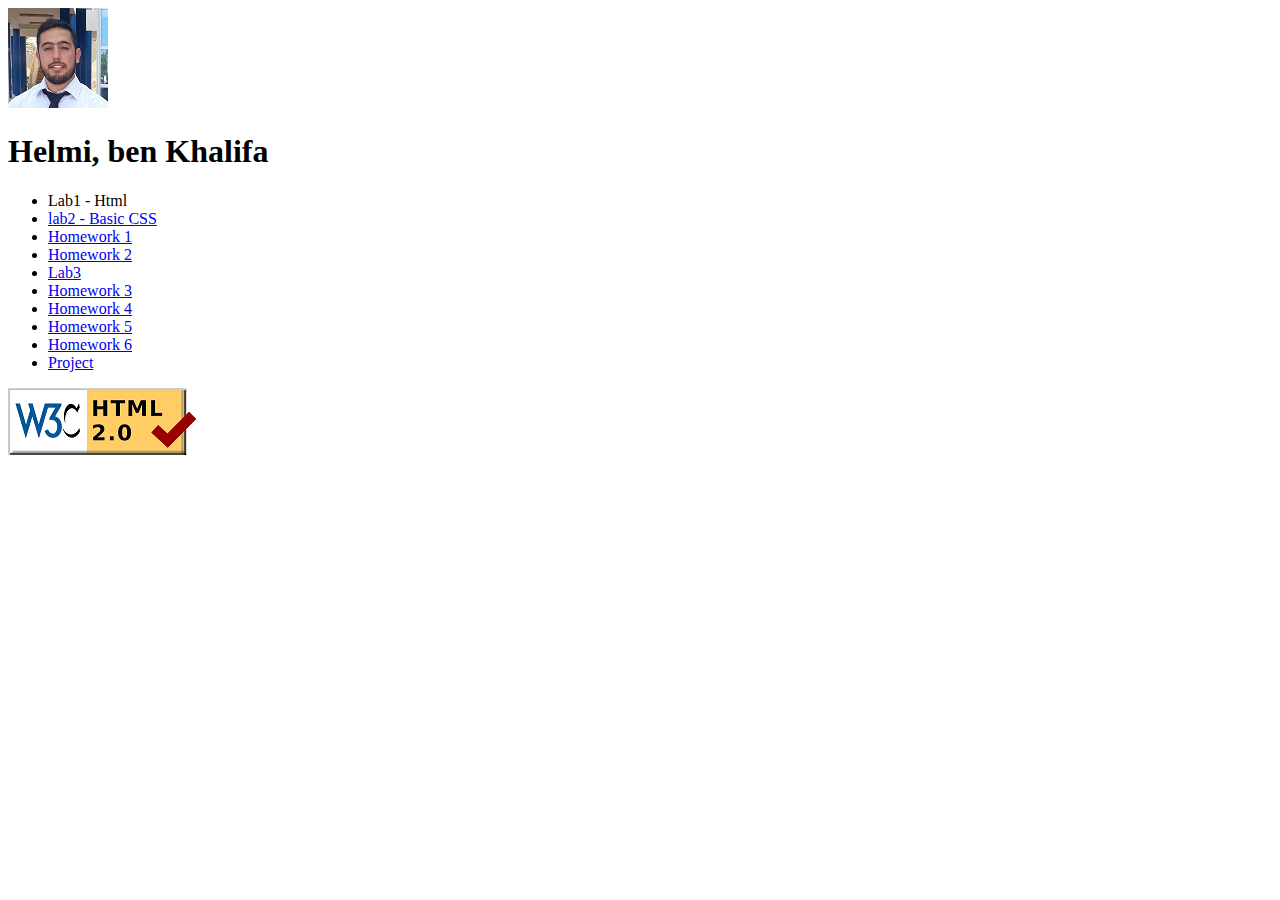
==== index.html @ c5ff8937 "html checker update1" ====
<!DOCTYPE html>
<html lang="en">
<head>
    <meta charset="UTF-8">
    <title>index</title>
</head>
<body>
    <img src="helmi_pic.jpg" alt="helmi's pic">
    <h1>Helmi, ben Khalifa</h1>
    <ul>
        <li>Lab1 - Html</li>
        <li><a href="lab2-Basic_CSS">lab2 - Basic CSS</a></li>
        <li><a href="#">Homework 1</a></li>
        <li><a href="#">Homework 2</a></li>
        <li><a href="#">Lab3</a></li>
        <li><a href="#">Homework 3</a></li>
        <li><a href="#">Homework 4</a></li>
        <li><a href="#">Homework 5</a></li>
        <li><a href="#">Homework 6</a></li>
        <li><a href="#">Project</a></li>
    </ul>
    <div>
        <a href="https://validator.w3.org/nu/?doc=https%3A%2F%2Fhelmibk1.github.io%2Fhbk.github.io%2F">
            <img src="htmlchecker.png" alt="html validator"/>
        </a>
    </div>
</body>
</html>
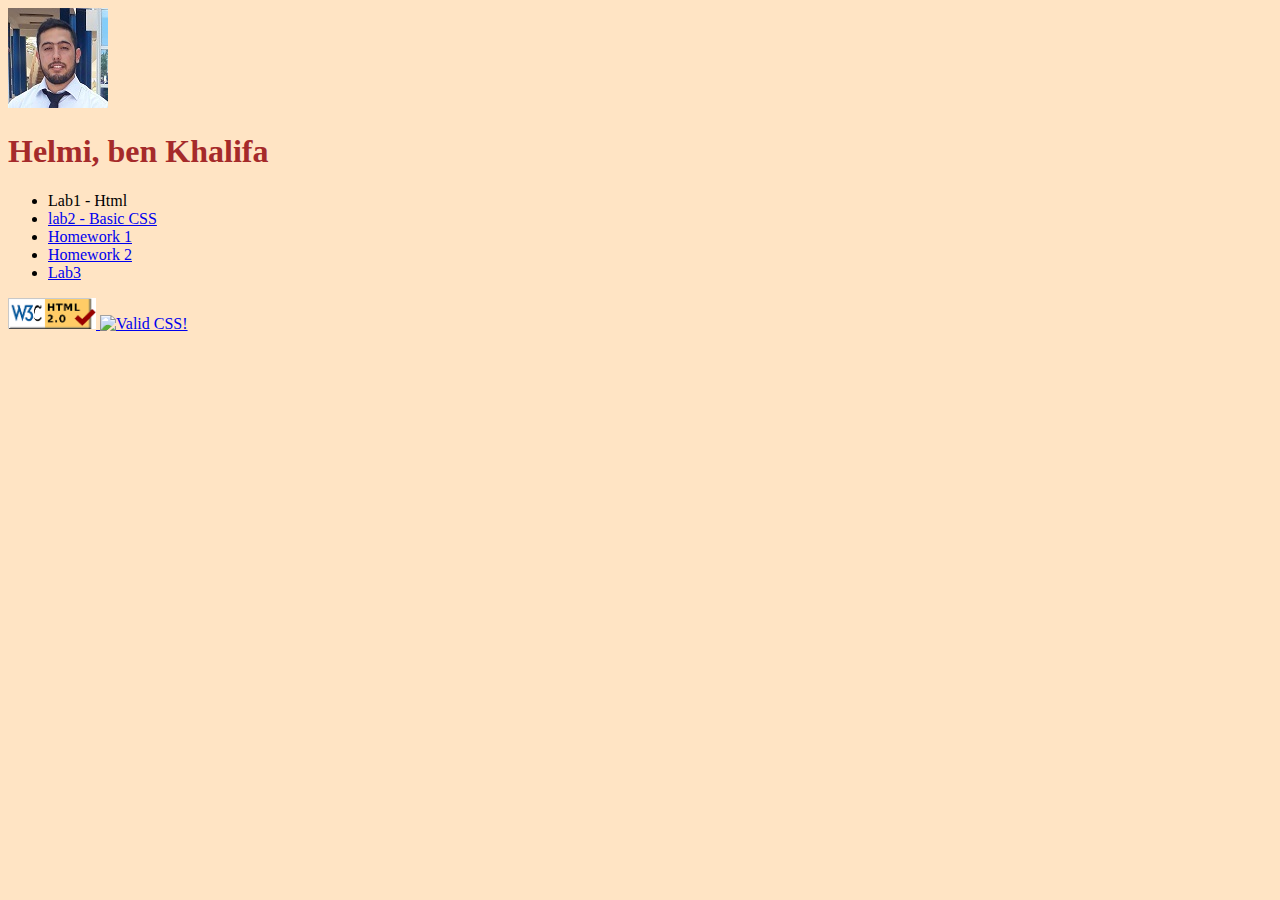
==== commit c94b9a81: "update" ====
--- a/index.html
+++ b/index.html
@@ -3,26 +3,28 @@
 <head>
     <meta charset="UTF-8">
     <title>index</title>
+    <link rel="stylesheet" href="../css/styleme.css">
 </head>
 <body>
-    <img src="helmi_pic.jpg" alt="helmi's pic">
+    <img src="../Images/helmi_pic.jpg" alt="helmi's pic">
     <h1>Helmi, ben Khalifa</h1>
     <ul>
         <li>Lab1 - Html</li>
-        <li><a href="lab2-Basic_CSS">lab2 - Basic CSS</a></li>
+        <li><a href="aboutme.html">lab2 - Basic CSS</a></li>
         <li><a href="#">Homework 1</a></li>
         <li><a href="#">Homework 2</a></li>
         <li><a href="#">Lab3</a></li>
-        <li><a href="#">Homework 3</a></li>
-        <li><a href="#">Homework 4</a></li>
-        <li><a href="#">Homework 5</a></li>
-        <li><a href="#">Homework 6</a></li>
-        <li><a href="#">Project</a></li>
     </ul>
     <div>
         <a href="https://validator.w3.org/nu/?doc=https%3A%2F%2Fhelmibk1.github.io%2Fhbk.github.io%2F">
-            <img src="htmlchecker.png" alt="html validator"/>
+            <img class="checkers" src="../Images/htmlchecker.png" alt="html validator"/>
+        </a>
+        <a href="https://jigsaw.w3.org/css-validator/check/referer">
+                <img class="checkers" style="border:0;width:88px;height:31px"
+                    src="https://jigsaw.w3.org/css-validator/images/vcss"
+                    alt="Valid CSS!" />
         </a>
     </div>
+
 </body>
 </html>--- a/css/styleme.css
+++ b/css/styleme.css
@@ -0,0 +1,21 @@
+body{
+    background-color: bisque;
+}
+h1{
+    color: brown;
+    text-align: left;
+}
+p{
+    color: darkgoldenrod;
+}
+li{
+    font-family: Verdana;
+}
+.mood{
+    width: 200px;
+    height: 100px;
+}
+.checkers{
+    width: 88px;
+    height: 31px;
+}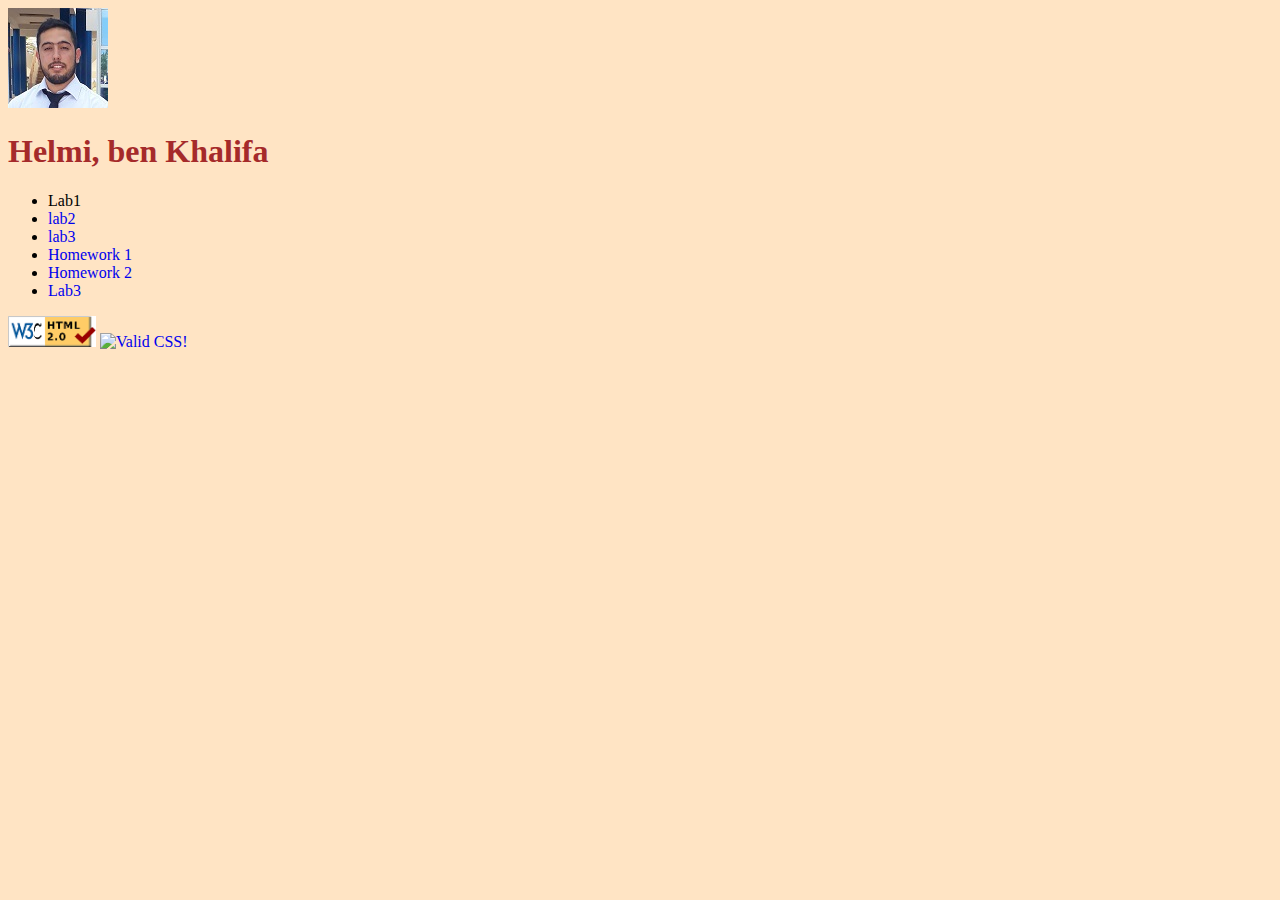
==== commit 9a4377d3: "lab3" ====
--- a/index.html
+++ b/index.html
@@ -3,26 +3,27 @@
 <head>
     <meta charset="UTF-8">
     <title>index</title>
-    <link rel="stylesheet" href="../css/styleme.css">
+    <link rel="stylesheet" href="./css/styleme.css">
 </head>
 <body>
-    <img src="../Images/helmi_pic.jpg" alt="helmi's pic">
+    <img src="./Images/helmi_pic.jpg" alt="helmi's pic">
     <h1>Helmi, ben Khalifa</h1>
     <ul>
-        <li>Lab1 - Html</li>
-        <li><a href="aboutme.html">lab2 - Basic CSS</a></li>
+        <li>Lab1</li>
+        <li><a href="html/aboutme.html">lab2 </a></li>
+        <li><a href="html/table.html">lab3 </a></li>
         <li><a href="#">Homework 1</a></li>
         <li><a href="#">Homework 2</a></li>
         <li><a href="#">Lab3</a></li>
     </ul>
     <div>
         <a href="https://validator.w3.org/nu/?doc=https%3A%2F%2Fhelmibk1.github.io%2Fhbk.github.io%2F">
-            <img class="checkers" src="../Images/htmlchecker.png" alt="html validator"/>
+            <img class="checkers" src="./Images/htmlchecker.png" alt="html validator"/>
         </a>
-        <a href="https://jigsaw.w3.org/css-validator/check/referer">
-                <img class="checkers" style="border:0;width:88px;height:31px"
-                    src="https://jigsaw.w3.org/css-validator/images/vcss"
-                    alt="Valid CSS!" />
+        <a href="https://jigsaw.w3.org/css-validator/validator?uri=https%3A%2F%2Fhelmibk1.github.io%2Fhbk.github.io%2F&profile=css3svg&usermedium=all&warning=1&vextwarning=&lang=en">
+            <img style="border:0;width:88px;height:31px"
+                src="https://jigsaw.w3.org/css-validator/images/vcss"
+                alt="Valid CSS!" />
         </a>
     </div>
 
--- a/css/styleme.css
+++ b/css/styleme.css
@@ -1,5 +1,10 @@
 body{
     background-color: bisque;
+}
+header{
+    height: 100px;
+    border: 5px solid rgb(69, 47, 1);
+    border-bottom: 0;
 }
 h1{
     color: brown;
@@ -7,6 +12,9 @@
 }
 p{
     color: darkgoldenrod;
+}
+p::first-letter{
+    font-size: 24px;
 }
 li{
     font-family: Verdana;
@@ -18,4 +26,75 @@
 .checkers{
     width: 88px;
     height: 31px;
+}
+a{
+    text-decoration: none;
+}
+a:hover {
+    text-decoration: underline;
+}
+ol ul li {
+    background-color: beige;
+    list-style-type: none;
+    padding: 3px;
+}
+ol ul li b{
+    font-size: 20px;
+}
+.flex-container{
+    display: flex;
+    justify-content: space-between;
+    padding: 20px;
+    flex-grow: 1;
+}
+.flex-container *{
+    height: 80px;
+}
+.flex-container button{
+    height: 50%;
+}
+.main-container{
+    border: 5px solid rgb(69, 47, 1);
+}
+.shopping-table {
+    font-family: Arial, Helvetica, sans-serif;
+    border-collapse: collapse;
+    width: 95%;
+    margin: auto;
+    margin-bottom: 50px;
+  }
+  
+.shopping-table td{
+    border: 1px solid rgb(69, 47, 1);
+    padding: 8px;
+    font-size: 25px;
+} 
+.shopping-table th {
+    background-color: #f5cc85;
+    padding: 12px;
+    text-align: left;
+    border: 1px solid rgb(69, 47, 1);
+    color: black;
+    width: 25%;
+    font-size: 30px;
+}
+.table-title{
+    margin-left: 2.5%;
+}
+.amount-button{
+    background: none;
+    border:  none;
+}
+.amount-input{
+    width: 5%;
+}
+.total-table-result{
+    text-align: right;
+}
+.total-table-result span{
+    margin-right: 20%;
+}
+.place-order-button{
+    margin-left: 90%;
+    margin-bottom: 2%;
 }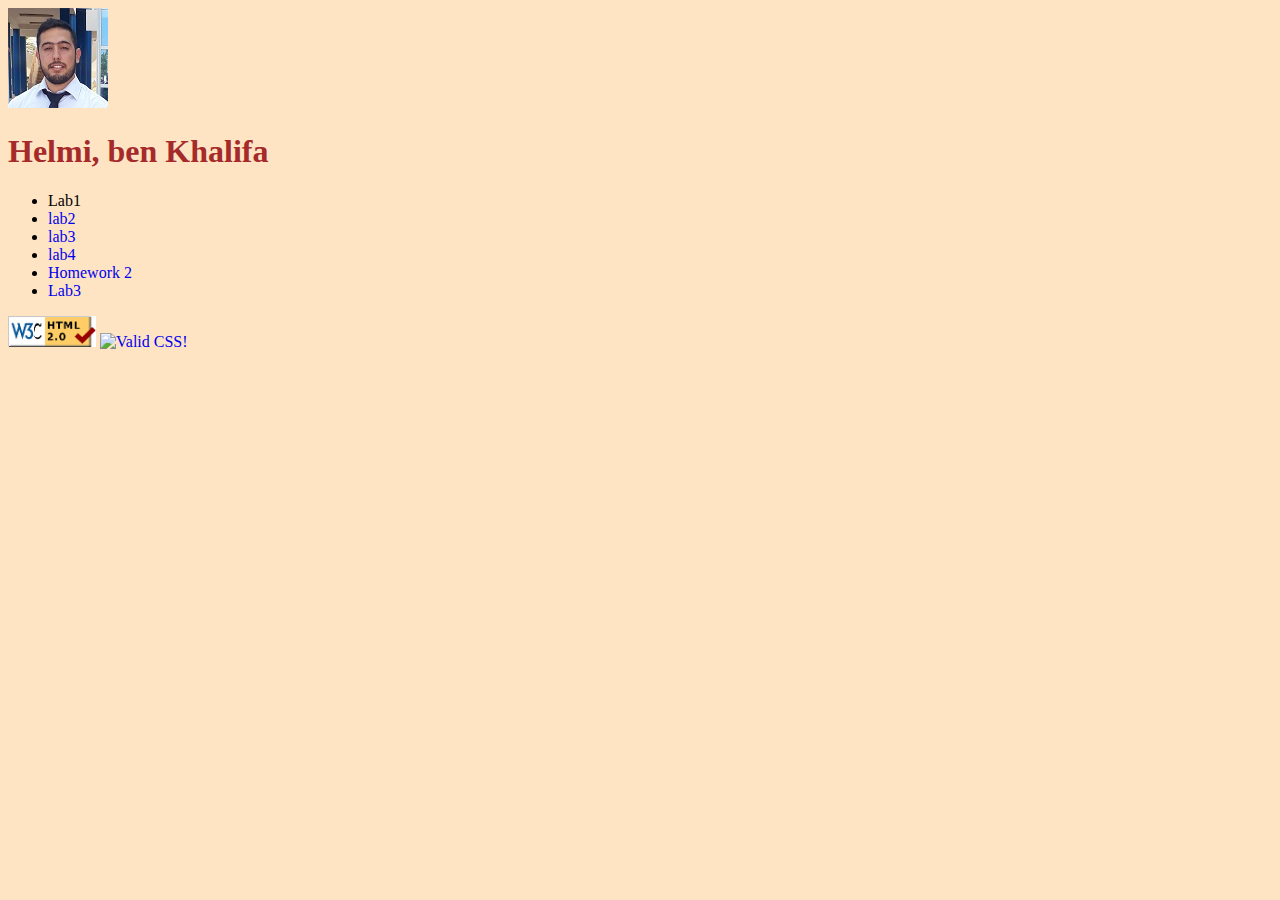
==== commit bbf7f7d6: "lab4" ====
--- a/index.html
+++ b/index.html
@@ -12,7 +12,7 @@
         <li>Lab1</li>
         <li><a href="html/aboutme.html">lab2 </a></li>
         <li><a href="html/table.html">lab3 </a></li>
-        <li><a href="#">Homework 1</a></li>
+        <li><a href="html/forms.html">lab4</a></li>
         <li><a href="#">Homework 2</a></li>
         <li><a href="#">Lab3</a></li>
     </ul>
--- a/css/styleme.css
+++ b/css/styleme.css
@@ -1,7 +1,7 @@
 body{
     background-color: bisque;
 }
-header{
+.table-header{
     height: 100px;
     border: 5px solid rgb(69, 47, 1);
     border-bottom: 0;
@@ -97,4 +97,49 @@
 .place-order-button{
     margin-left: 90%;
     margin-bottom: 2%;
+}
+.title{
+    margin: 0px;
+    padding: 5px;
+}
+
+
+
+.forms-main-container{
+    display: flex;
+    justify-content: space-evenly;
+    width: 80%;
+    margin: auto;
+    border: 1px  solid black  ;
+}
+.forms-header , .forms-footer{
+    width: 80%;
+    margin: auto;
+    border: 1px  solid black  ;
+}
+.forms-header{
+    background-color: rgb(189, 248, 161);
+}
+.forms-footer{
+    background-color: rgb(203, 203, 202);
+}
+.label  {
+    display: flex;
+    flex-direction: row;
+    justify-content: space-between;
+    text-align: left;
+    width: 400px;
+    line-height: 26px;
+    margin-bottom: 10px;
+}
+input , .form-align{
+    flex: 0 0 200px;
+    margin-left: 10px;
+}
+.footer-buttons{
+    margin-left: 60%;
+    padding: 10px;
+}
+#adresse-input{
+    height: 100px;
 }